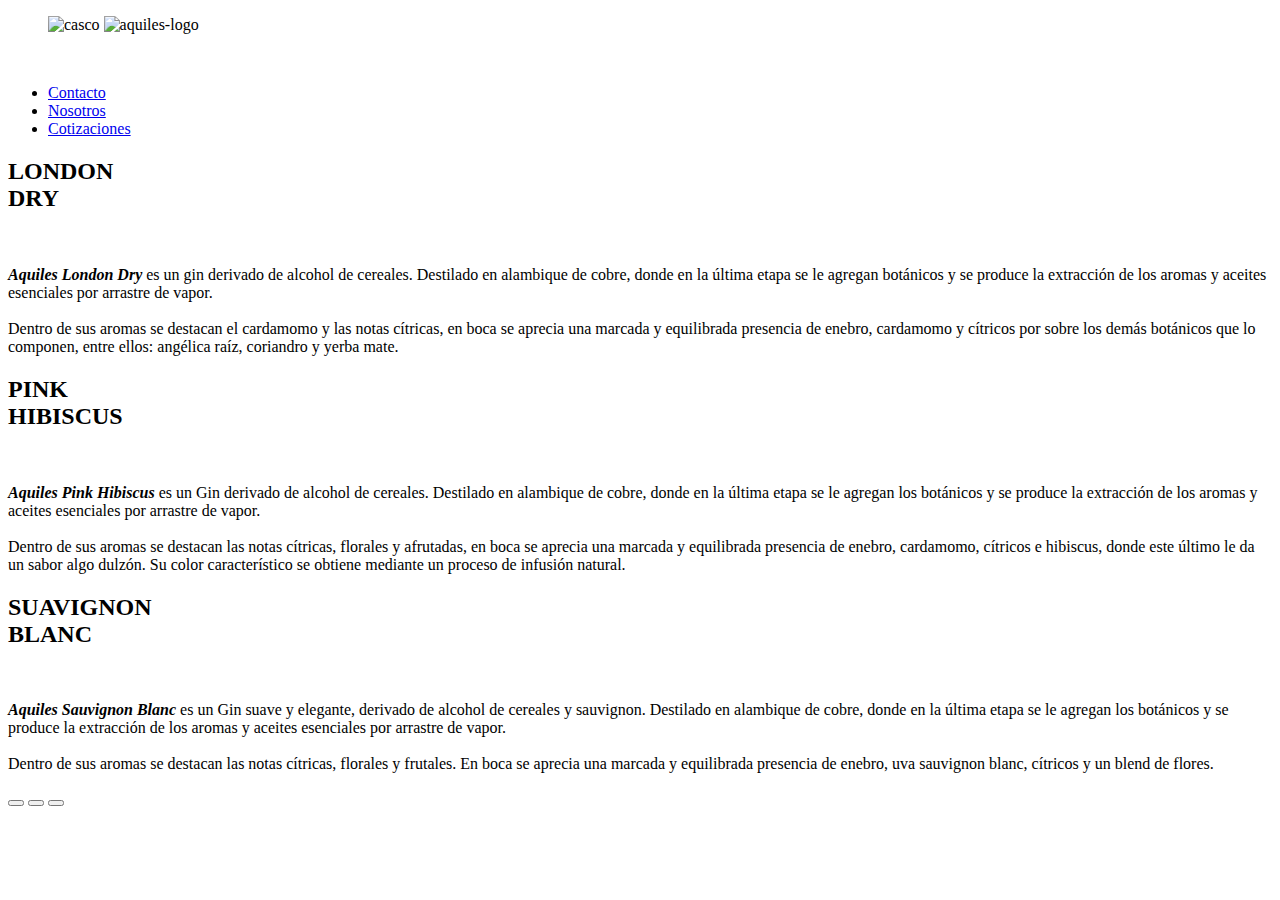
==== index.html @ dfaf8b05 "Update index.html" ====
<!DOCTYPE html>
<html>
<head>
    <link rel="stylesheet" type="text/css" href="./styles.css">

    <link href="https://fonts.googleapis.com/css2?family=Aguafina+Script&family=Roboto:wght@400;700&display=swap" rel="stylesheet">
    <link rel="preconnect" href="https://fonts.googleapis.com">
    <link rel="preconnect" href="https://fonts.gstatic.com" crossorigin>

    <link href="https://fonts.googleapis.com/css2?family=Roboto+Slab:wght@100;300&display=swap" rel="stylesheet">
</head>


<body>

    <div class="background__container">


        <figure class="background__pictures">

            <img src="./imagenes/Untitled-3.png" alt="casco" class="casco">

            <img src="./imagenes/aquiles-gin-black.png" alt="aquiles-logo" class="aquiles">

        </figure>

        

        
     
        <div class="hero__container">
    
            <nav class="hero__nav">

                <figure class="nav__logo">
                    <img src="./imagenes/logo-fotor-bg-remover-20231020162558.png" alt="" class="logo__img">                   
                </figure>
                
                <ul class="nav__links">
                    <li><a href="#seccion1" class="nav__link">Contacto</a></li>
                    <li><a href="#seccion2" class="nav__link">Nosotros</a></li>
                    <li><a href="#seccion3" class="nav__link">Cotizaciones</a></li>
                </ul>

            </nav>
            
            <main class="hero__main">
    
            

                <section class="main__london ">
    
                    
                    <h2 class="main__tittle">LONDON <br> DRY</h2>
                    
         
                    <figure class="main__pictures">
                        <img src="./imagenes/Untitled-5.png" alt="" class="main__img">
                        <img src="./imagenes/Reflection of london-removebg-preview 1 (1).png" alt="" class="main__img main__img--reflect">
                    </figure>
         
                    
                    <p class="description__paragraph"> <em><b> Aquiles London Dry </b>  </em>  es un gin derivado de alcohol de cereales.         Destilado en alambique de cobre, donde en la última etapa se le agregan botánicos y se produce la extracción de los aromas y aceites esenciales por arrastre de vapor. <br>
                            <br>

                    Dentro de sus aromas se destacan el cardamomo y las notas cítricas, en boca se aprecia una marcada y equilibrada presencia de enebro, cardamomo y cítricos por sobre los demás botánicos que lo componen, entre ellos: angélica raíz, coriandro y yerba mate.</p>

                    <!--<button class="main__btn" type="button">Comprar</button>-->
                    
                    
                </section>

                <section class="main__pink">
    
                    
                    <h2 class="main__tittle main__tittle--pink">PINK <br> HIBISCUS</h2>
                    
         
                    <figure class="main__pictures">
                        <img src="./imagenes/Untitled-2.png" alt="" class="main__img">
                        <img src="./imagenes/Reflection of Untitled-2 1.png" alt="" class="main__img main__img--reflect main__img--reflect--pink">
                    </figure>
         
                    
                    <p class="description__paragraph"> <em><b> Aquiles Pink Hibiscus </b>  </em>  es un Gin derivado de alcohol de cereales. Destilado en alambique de cobre, donde en la última etapa se le agregan los botánicos y se produce la extracción de los aromas y aceites esenciales por arrastre de vapor. <br>
                            <br>

                    Dentro de sus aromas se destacan las notas cítricas, florales y afrutadas, en boca se aprecia una marcada y equilibrada presencia de enebro, cardamomo, cítricos e hibiscus, donde este último le da un sabor algo dulzón. Su color característico se obtiene mediante un proceso de infusión natural.</p>

                    <!--<button class="main__btn" type="button">Comprar</button>-->
                    
                    
                    
                </section>
                

                <section class="main__blanc">
    
                    
                    <h2 class="main__tittle main__tittle--pink main__tittle--blanc">SUAVIGNON <br> BLANC</h2>
                    
         
                    <figure class="main__pictures">
                        <img src="./imagenes/Untitled-6.png" alt="" class="main__img">
                        <img src="./imagenes/Reflection of Untitled-6 1.png" alt="" class="main__img main__img--reflect main__img--reflect--pink main__img--reflect--blanc">
                    </figure>
         
                    
                    <p class="description__paragraph"> <em><b> Aquiles Sauvignon Blanc </b>  </em>  es un Gin suave y elegante, derivado de alcohol de cereales y sauvignon. Destilado en alambique de cobre, donde en la última etapa se le agregan los botánicos y se produce la extracción de los aromas y aceites esenciales por arrastre de vapor. <br>
                        <br>

                    Dentro de sus aromas se destacan las notas cítricas, florales y frutales. En boca se aprecia una marcada y equilibrada presencia de enebro, uva sauvignon blanc, cítricos y un blend de flores.</p>

                    <!--<button class="main__btn" type="button">Comprar</button>-->
                    
                    
                </section>
            

            </main>
            
    
            <footer class="hero__footernav">
                <div class="footernav__container">
                    <button class="footernav__btn" type="button"></button>
                    <button class="footernav__btn" type="button"></button>
                    <button class="footernav__btn" type="button"></button>
                </div>
            </footer>

        </div>
        
    </div>

</body>
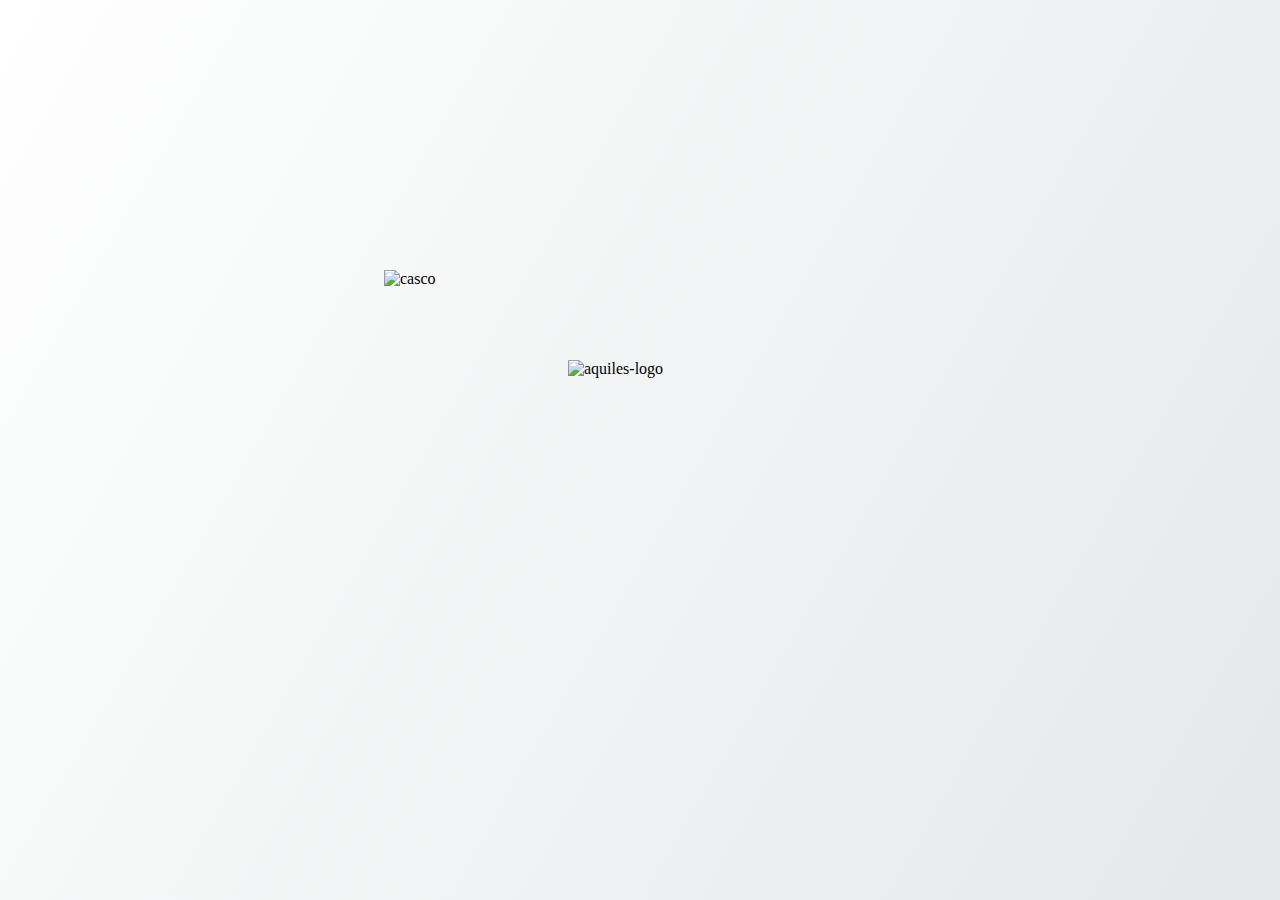
==== commit 328f5a92: "Cotizaciones y más" ====
--- a/index.html
+++ b/index.html
@@ -37,9 +37,9 @@
                 </figure>
                 
                 <ul class="nav__links">
-                    <li><a href="#seccion1" class="nav__link">Contacto</a></li>
-                    <li><a href="#seccion2" class="nav__link">Nosotros</a></li>
-                    <li><a href="#seccion3" class="nav__link">Cotizaciones</a></li>
+                    <li><a href="./seccion1.html" class="nav__link">Contacto</a></li>
+                    <li><a href="./seccion2.html" class="nav__link">Nosotros</a></li>
+                    <li><a href="./seccion3.html" class="nav__link">Cotizaciones</a></li>
                 </ul>
 
             </nav>
@@ -56,7 +56,7 @@
          
                     <figure class="main__pictures">
                         <img src="./imagenes/Untitled-5.png" alt="" class="main__img">
-                        <img src="./imagenes/Reflection of london-removebg-preview 1 (1).png" alt="" class="main__img main__img--reflect">
+                        <img src="./imagenes/Reflection of london-removebg-preview 1 (1).png" alt="" class="main__img--reflect">
                     </figure>
          
                     
--- a/styles.css
+++ b/styles.css
@@ -0,0 +1,585 @@
+body, html {
+    margin: 0;
+    padding: 0%;
+    overflow-x: hidden;
+}
+
+:root{
+    --font-title: Spinnaker;
+
+    --color-main: rgba(255, 255, 255, 0.945); 
+}
+
+
+
+/*-------------------------------------LAYOUT STYLES--------------------------*/
+
+
+
+
+
+
+
+.background__container{
+    position: relative;
+    display: flex;
+    height: 100vh;
+    width: 100%;
+    background: linear-gradient(120deg, #ffffff 0%, #e4e8e9 100%);
+    background-size: contain;
+    justify-content: center;
+    align-items: center;
+    
+}
+
+.casco {
+    width: 10%;
+    height: 40%;
+    margin-right: 30px;
+    background-size: cover;
+
+    position: absolute; 
+    left: 30%;
+    top: 30%;
+    transform: translateX(0) scale(1);
+    animation-name: moveAndEnlargeLeft;
+    animation-duration: 1.5s; 
+    animation-fill-mode: forwards;
+    animation-delay: 0.7s;
+    
+}
+
+@keyframes moveAndEnlargeLeft {
+    0% {
+        transform: translateX(0) scale(1);
+        opacity: 1;
+    }
+    100% {
+        transform: translateX(-355%) scale(2.5);
+        opacity: 0.90;
+    }
+}
+
+.aquiles{
+    position: absolute; 
+    top: 40%;
+    right: 40%;
+    transform: translateX(0);
+    animation-name: moveAndDisappearRight;
+    animation-duration: 1.5s; 
+    animation-fill-mode: forwards;
+    opacity: 1;
+    width: 200px;
+    height: 200px;
+    animation-delay: 0.7s;
+}
+
+@keyframes moveAndDisappearRight {
+    0% {
+        transform: translateX(0) scale(1);
+        opacity: 1;
+    }
+    100% {
+        transform: translateX(300%) scale(1);
+        opacity: 0;
+    }
+}
+ 
+
+
+
+
+/*-----------------------------------NAV STYLES--------------------------*/
+
+
+
+
+
+
+
+  /* London y base*/
+.hero__container{ 
+    height: 85vh;
+    width: 88%;
+    box-shadow: 5px 5px 45px 15px rgba(63, 62, 62, 0.5);
+    justify-items: center;
+    border-radius: 20px;
+    position: relative;
+    opacity: 0; 
+    animation: aparecer 1s linear forwards; 
+    animation-delay: 1.5s;
+}
+
+@keyframes aparecer {
+from {
+  opacity: 0;
+}
+to {
+  opacity: 1; 
+}
+}
+
+.hero__nav{
+
+    position: fixed;
+    width: 88%;
+    height: 3rem;
+    display: flex;
+    justify-content: space-between;
+    background-color: transparent;
+    padding: 0px 20px;
+    box-sizing: border-box;
+    z-index: 1;           /*para que quede por encima del menu*/
+
+}
+
+.nav__logo{
+    margin-left: -0.2rem;
+    margin-top: 0.4rem;
+    width: 5rem;
+    height: 110%;
+}
+
+.logo__img{
+    width: 6rem;
+    height: 100%;
+    object-fit: contain;
+    
+}
+
+.nav__links{
+    display: flex;
+    gap: 1rem;
+    width: 25rem;
+    margin-right: 3.2rem;
+    margin-top: 1.2rem;
+    justify-content: space-between;
+    align-content: center;
+    list-style: none;
+    
+}
+
+.nav__link{
+    text-decoration: none;
+    color: #F0E6E6;
+    padding: 1rem;
+    border-radius: 10px;
+
+    font-family: 'Roboto Slab', serif;
+    font-size: 1rem;
+    font-style: normal;
+    font-weight: bold;
+    line-height: normal;
+
+    transition: all 300ms ease-in-out;
+    position: relative; /*para ubicar la barra del efecto */
+}
+
+
+.nav__link::before{ /*para crear el elemento de la barra que va a aparecer cuando paso*/
+    content: "";
+    height: 0.12rem;
+    width: 0;
+    background-color: #F0E6E6;
+    position: absolute;
+    bottom: 0.7rem;
+    left: 0.9rem;
+    opacity: 0;
+    transition: 500ms;
+  }
+  
+  .nav__link:hover::before{/*aca hago que crezca la barra que cree antes en before*/
+    width: 75%;
+    background-position: center;
+    opacity: 1;
+  }
+
+
+
+
+
+
+
+  /*---------------------------------STYLES MENU-------------------------------*/
+
+
+
+
+
+
+.hero__main{
+    position: absolute;
+    height: 85vh;
+    width: 100%;
+    justify-items: center;
+    
+    
+}
+
+.main__london,
+.main__pink,
+.main__blanc {
+    position: absolute;
+    top: 0;
+    left: 0;
+    height: 100%; 
+    width: 100%; 
+    padding: 20px;
+    box-sizing: border-box;
+    border-radius: 20px;
+}
+
+
+.main__london{
+    background: linear-gradient(to right, var(--color-main) 50%, #161616f1 50%);
+    padding: 20px;
+    
+}
+
+.section__left{
+    width: 29.59288rem;
+    height: 14.38856rem;
+    
+}
+
+.main__tittle{
+    position: absolute;
+    top: 5%;
+    color: #222020;
+    font-family: var(--font-title);
+    font-size: 7.025rem;
+    font-style: normal;
+    font-weight: 400;
+    line-height: normal;
+
+    animation: entrytittle 2s ease 1.5s 1 normal forwards;
+}
+
+@keyframes entrytittle {
+	0% {
+		opacity: 0;
+		transform: translateX(-250px);
+	}
+
+	100% {
+		opacity: 1;
+		transform: translateX(0);
+	}
+}
+
+.main__img{
+    width: 10.1875rem;
+    height: 31.8125rem;
+
+    position: absolute;
+    top: -5%;
+    left: 43%; 
+    flex-shrink: 0;
+    z-index: 1;
+ 
+    animation: entryimg 1.3s ease 1 normal forwards;
+    animation-delay: 1.5s;
+
+    transition: all 200ms ease-in;
+
+}
+
+@keyframes entryimg {
+	0% {
+		opacity: 0;
+		transform: translateY(-250px);
+	}
+
+	100% {
+		opacity: 1;
+		transform: translateY(0);
+	}
+}
+
+
+.main__img:hover{
+    transform: scale(1.1);
+    top: -6%;
+    
+}
+
+
+.main__img--reflect{
+    width: 11.1875rem;
+    height: 5.8125rem;
+    
+    position: absolute;
+    top: 82%;
+    left: 42%; 
+    
+    z-index: 0;
+    animation: entryreflect 2s ease 1 normal forwards;
+    animation-delay: 2s;
+    opacity: 0;
+}
+
+@keyframes entryreflect {
+	0% {
+		opacity: 0;
+	}
+
+	100% {
+		opacity: 1;
+	}
+}
+
+.description__paragraph{
+    width: 24.4375rem;
+    height: 20.71544rem;
+    color: #faf3f3;
+
+    font-family: 'Roboto Slab', serif;
+    font-size: 0.9rem;
+    font-style: normal;
+    font-weight: 100;
+    line-height: 1.4rem;
+
+    position: absolute;
+    top: 25%;
+    left: 62%;
+    
+    animation: entrytext 2s ease  1 normal forwards;
+    animation-delay: 1.5s;
+  }
+
+  @keyframes entrytext {
+	0% {
+		opacity: 0;
+		transform: translateX(250px);
+	}
+
+	100% {
+		opacity: 1;
+		transform: translateX(0);
+	}
+}
+
+ /* .main__btn{
+    border-radius: 13%;
+    border: 1px solid #161616f1;
+    background-color: #161616f1;
+    color: #faf3f3;
+    padding: 0.7rem;
+    box-shadow: 5px 5px 10px 1px rgba(29, 28, 28, 0.815);
+    font-family: 'Roboto Slab', serif;
+    font-size: 0.9rem;
+
+    position: absolute;
+    left: 62%;
+    top: 80%;
+  }
+
+  .main__btn:active{
+    border: 1px solid rgba(253, 245, 245, 0.945);
+    background-color: rgba(252, 243, 243, 0.945);
+    color: #0c0c0c;
+  }*/
+
+
+   /*PINK*/ 
+
+.main__pink{ 
+    background: linear-gradient(to right, var(--color-main) 50%, #5c0606e1 50%);
+    visibility: hidden; /* para cambiar despues en js y poner que se vea*/
+    opacity: 0; /* para cambiar despues en js y poner que se vea*/
+   
+}
+ 
+.main__img--reflect--pink{
+    position: absolute;
+    left: 42.8%;
+    top: 87%;
+}
+
+.main__tittle--pink{  
+    color: #5c0606e1;
+
+}
+
+    /*BLANC*/
+
+     
+.main__img--reflect--blanc{
+    width: 10.3rem;
+    position: absolute;
+    left: 42.8%;
+    top: 87%;
+}
+    
+.main__tittle--blanc{
+    color: #525455;
+    font-size: 5.825rem;
+    top: 9%;
+   
+ }
+
+.main__blanc{ 
+    background: linear-gradient(to right, var(--color-main) 50%, #666869 50%);
+    visibility: hidden; /* para cambiar despues en js y poner que se vea*/
+    opacity: 0; /* para cambiar despues en js y poner que se vea*/
+}
+
+/* ------------------- CONTACTO STYLES ----------------- */
+
+.contactoContainer {
+    
+    position: absolute;
+    width: 80vw;
+    height: 70vh;
+    left: 4%;
+    top: 10%;
+    background: #161616f1;
+    border-radius: 20px;
+    box-shadow: 0px 0px 3px 0px #000000;
+    display: flex;
+    justify-content: center;
+    align-items: center;
+}
+
+.derecha {
+    background: url("imagenes/Charles_antoine.jpg") no-repeat center;
+    background-size: cover;
+    height: 100%;
+    width: 50%;
+    border-radius: 0px 20px 20px 0px;
+    
+}
+
+.izquierda {
+    display: flex;
+    flex-direction: column;
+    align-items: center;
+    width: 51.2%;
+    height: 100%;
+}
+
+input[type=text], textarea {
+    width: 80%;
+	outline: none;
+	padding: 1rem 1rem;
+	font-size: 1.0rem;
+    font-family: Arial, Helvetica, sans-serif;
+    color: whitesmoke;
+    margin-bottom: 22px;
+    border: 0;
+    box-shadow: 0px 0px 3px 0px whitesmoke; 
+    background-color: transparent;
+    transition: 0.5
+    
+}
+
+input[type=submit] {
+    background-color: whitesmoke;
+    color: black;
+    padding: 12px 20px;
+    border: none;
+    border-radius: 4px;
+    cursor: pointer;
+}
+
+.izquierda h2 {
+    font-family: Arial, Helvetica, sans-serif;
+    color: whitesmoke;
+}
+
+input[type=text]:hover, textarea:hover {
+    transform: scale(1.1);
+}
+
+
+
+
+/* ----------- NOSOTROS ----------- */
+
+.drinkContainer {
+    position: absolute;
+    width: 80vw;
+    height: 70vh;
+    left: 4%;
+    top: 10%;
+    border-radius: 20px;
+    display: flex;
+    flex-direction: column;
+    align-items: center;
+    background-image: url(./imagenes/drinkBackground.jpg);
+    background-size: cover;
+    background-repeat: no-repeat;
+    background-position: center;
+    filter: blur(2px);
+}
+
+.imageContainer {
+    position: absolute;
+    width: 80vw;
+    height: 70vh;
+    left: 4%;
+    top: 10%;
+    border-radius: 20px;
+    display: flex;
+    flex-direction: column;
+    align-items: center;
+    background: #161616f1;
+    filter: opacity(200%);
+}
+
+.textContainer {
+    font-family: Arial, Helvetica, sans-serif;
+    color: whitesmoke;
+    display: flex;
+    flex-direction: column;
+    align-items: center;
+}
+
+.textContainer p {
+    width: 60%;
+    font-size: 1.5rem;
+}
+
+.textContainer h2 {
+    font-size: 1.7rem;
+}
+
+/*---------------------- COTIZACIONES CSS ------------------- */
+
+
+
+
+
+/*-----------------------Footer main-------------------------------------*/
+
+
+
+
+
+
+
+.footernav__container{
+    
+    width: 11.1875rem;
+    height: 1.1rem;
+    padding: 0.2rem;
+    gap: 2rem;
+
+    display: flex;
+    justify-content: center;
+    
+    position: absolute;
+    top: 94%;
+    left: 42.2%;
+
+}
+
+.footernav__btn{
+    border-radius: 50%;
+    border: none;
+    background-color: #8a7f7fea;
+    padding: 0.65rem;
+    box-shadow: 5px 5px 10px 1px rgba(63, 62, 62, 0.5);
+
+    
+}